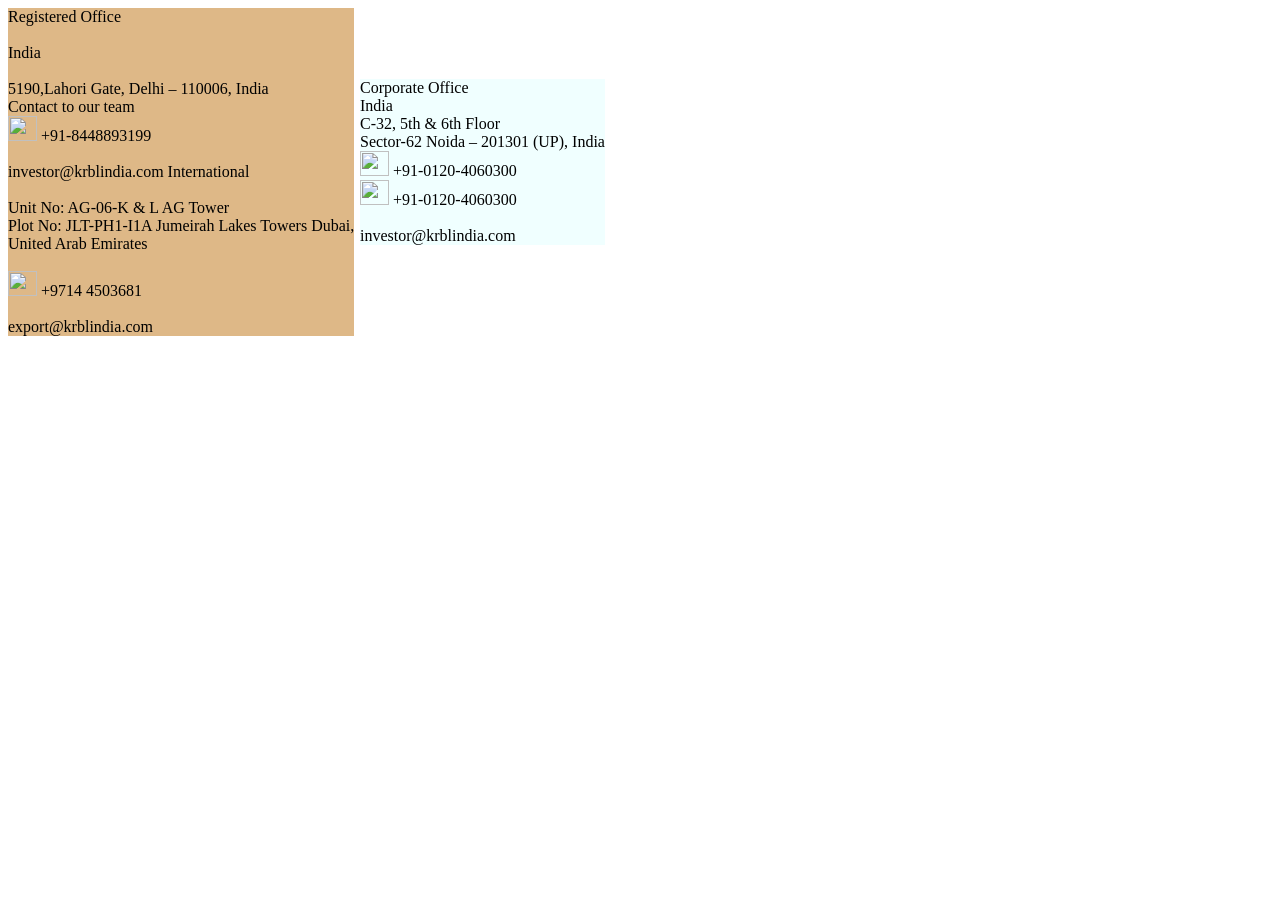
==== contact.html @ 7281712c "Add files via upload" ====
<!DOCTYPE html>
<html lang="en">
<head>
    <meta charset="UTF-8">
    <meta name="viewport" content="width=device-width, initial-scale=1.0">
    <title>Document</title>
    <link rel="stylesheet" href="contact.css" >
</head>
<body>
    <div id="first" > 
    Registered Office
    <br><br>
India
<br><br>

5190,Lahori Gate,
Delhi – 110006, India
<br>

Contact to our team 
<br>
<image src="https://krblrice.com/wp-content/themes/krblrice/assets/images/icon/contact.svg" height="25px" width="29px"  />
+91-8448893199
<br>

<br>

investor@krblindia.com
International
<br><br>

Unit No: AG-06-K & L AG Tower
<br>
Plot No: JLT-PH1-I1A Jumeirah Lakes Towers Dubai,
<br>
United Arab Emirates
<br>

<br>
<image src="https://krblrice.com/wp-content/themes/krblrice/assets/images/icon/contact.svg" height="25px" width="29px"  />
+9714 4503681
<br>
<br>
export@krblindia.com

</div>
<br>


<div id="second"> 
    Corporate Office
    <br>
India
<br>

C-32, 5th & 6th Floor
<br>
Sector-62 Noida – 201301 (UP), India
<br>

<image src="https://krblrice.com/wp-content/themes/krblrice/assets/images/icon/contact.svg" height="25px" width="29px"  />
+91-0120-4060300
<br>
<image src="https://krblrice.com/wp-content/themes/krblrice/assets/images/icon/contact.svg" height="25px" width="29px"  />
+91-0120-4060300
<br>
<br>
investor@krblindia.com
<br>



</div>


</body>
</html>
---- contact.css ----
#first {
    background-color: burlywood;
   display: inline-block;
}
#second {
    
    background-color: azure;
    display: inline-block;
    position: absolute;
    left: 360px;
    top: 79px;
   
}
image {
    position:relative;
    top: 10px;
}
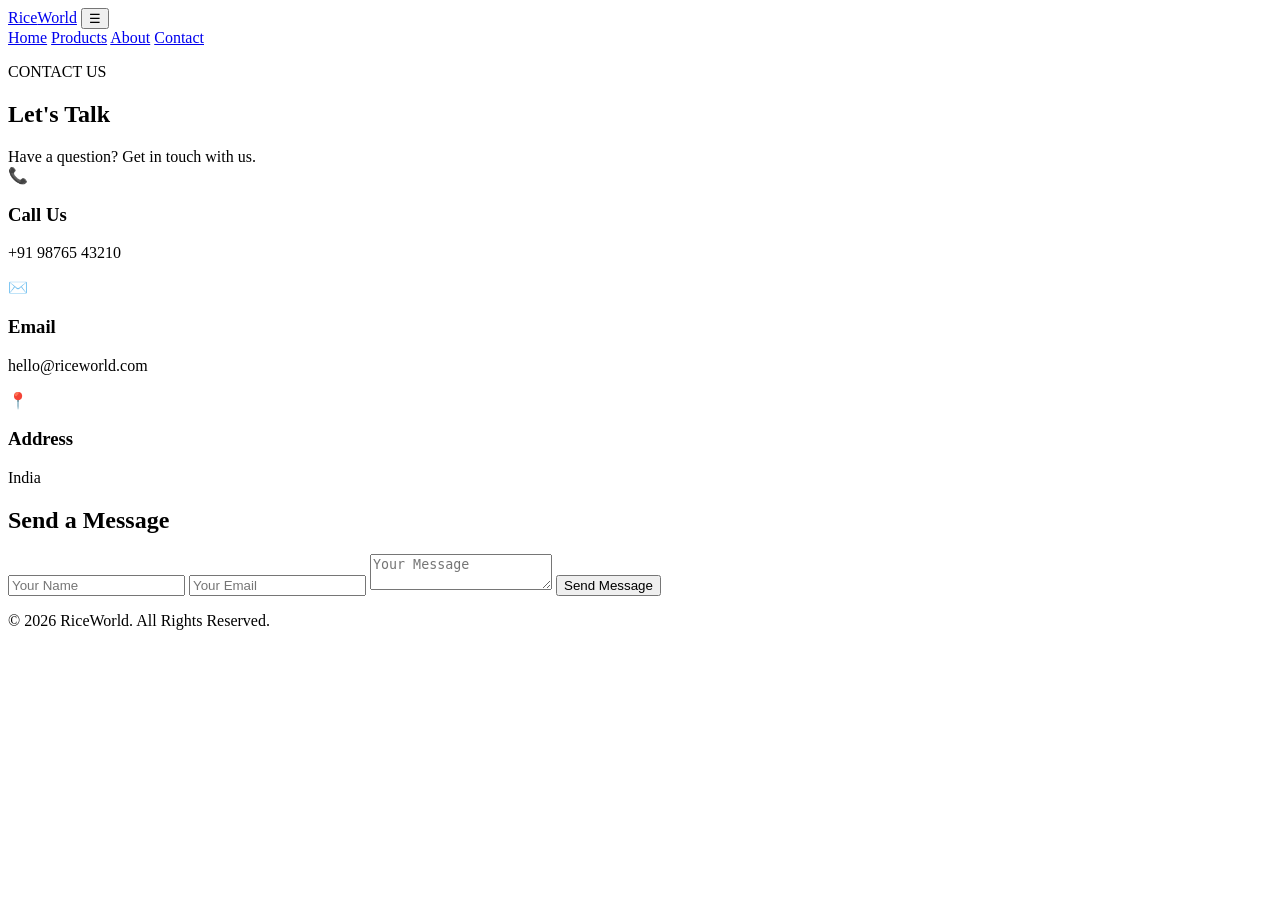
==== commit 72ab1ba3: "Add contact.html with contact information and form" ====
--- a/contact.html
+++ b/contact.html
@@ -1,77 +1,103 @@
-<!DOCTYPE html>
-<html lang="en">
-<head>
-    <meta charset="UTF-8">
-    <meta name="viewport" content="width=device-width, initial-scale=1.0">
-    <title>Document</title>
-    <link rel="stylesheet" href="contact.css" >
-</head>
-<body>
-    <div id="first" > 
-    Registered Office
-    <br><br>
-India
-<br><br>
-
-5190,Lahori Gate,
-Delhi – 110006, India
-<br>
-
-Contact to our team 
-<br>
-<image src="https://krblrice.com/wp-content/themes/krblrice/assets/images/icon/contact.svg" height="25px" width="29px"  />
-+91-8448893199
-<br>
-
-<br>
-
-investor@krblindia.com
-International
-<br><br>
-
-Unit No: AG-06-K & L AG Tower
-<br>
-Plot No: JLT-PH1-I1A Jumeirah Lakes Towers Dubai,
-<br>
-United Arab Emirates
-<br>
-
-<br>
-<image src="https://krblrice.com/wp-content/themes/krblrice/assets/images/icon/contact.svg" height="25px" width="29px"  />
-+9714 4503681
-<br>
-<br>
-export@krblindia.com
-
-</div>
-<br>
-
-
-<div id="second"> 
-    Corporate Office
-    <br>
-India
-<br>
-
-C-32, 5th & 6th Floor
-<br>
-Sector-62 Noida – 201301 (UP), India
-<br>
-
-<image src="https://krblrice.com/wp-content/themes/krblrice/assets/images/icon/contact.svg" height="25px" width="29px"  />
-+91-0120-4060300
-<br>
-<image src="https://krblrice.com/wp-content/themes/krblrice/assets/images/icon/contact.svg" height="25px" width="29px"  />
-+91-0120-4060300
-<br>
-<br>
-investor@krblindia.com
-<br>
-
-
-
-</div>
-
-
-</body>
-</html>+<!DOCTYPE html>
+<html lang="en">
+<head>
+    <meta charset="UTF-8">
+    <meta name="viewport" content="width=device-width, initial-scale=1.0">
+    <title>RiceWorld | Contact</title>
+    <link rel="stylesheet" href="style.css">
+</head>
+
+<body>
+
+<header class="navbar">
+    <a href="index.html" class="logo">Rice<span>World</span></a>
+
+    <button class="menu-btn" id="menuBtn">☰</button>
+
+    <nav id="navMenu">
+        <a href="index.html">Home</a>
+        <a href="rice.html">Products</a>
+        <a href="about.html">About</a>
+        <a href="contact.html" class="active">Contact</a>
+    </nav>
+</header>
+
+<main>
+
+<section class="page-header">
+    <p>CONTACT US</p>
+    <h1>Let's Talk</h1>
+    <span>Have a question? Get in touch with us.</span>
+</section>
+
+<section class="contact-section">
+
+    <div class="contact-info">
+
+        <div class="contact-card">
+            <div>📞</div>
+            <div>
+                <h3>Call Us</h3>
+                <p>+91 98765 43210</p>
+            </div>
+        </div>
+
+        <div class="contact-card">
+            <div>✉️</div>
+            <div>
+                <h3>Email</h3>
+                <p>hello@riceworld.com</p>
+            </div>
+        </div>
+
+        <div class="contact-card">
+            <div>📍</div>
+            <div>
+                <h3>Address</h3>
+                <p>India</p>
+            </div>
+        </div>
+
+    </div>
+
+    <form id="contactForm" class="contact-form">
+
+        <h2>Send a Message</h2>
+
+        <input
+            type="text"
+            id="name"
+            placeholder="Your Name"
+            required
+        >
+
+        <input
+            type="email"
+            id="email"
+            placeholder="Your Email"
+            required
+        >
+
+        <textarea
+            id="message"
+            placeholder="Your Message"
+            required
+        ></textarea>
+
+        <button class="btn primary" type="submit">
+            Send Message
+        </button>
+
+    </form>
+
+</section>
+
+</main>
+
+<footer>
+    <p>© 2026 RiceWorld. All Rights Reserved.</p>
+</footer>
+
+<script src="script.js"></script>
+</body>
+</html>
